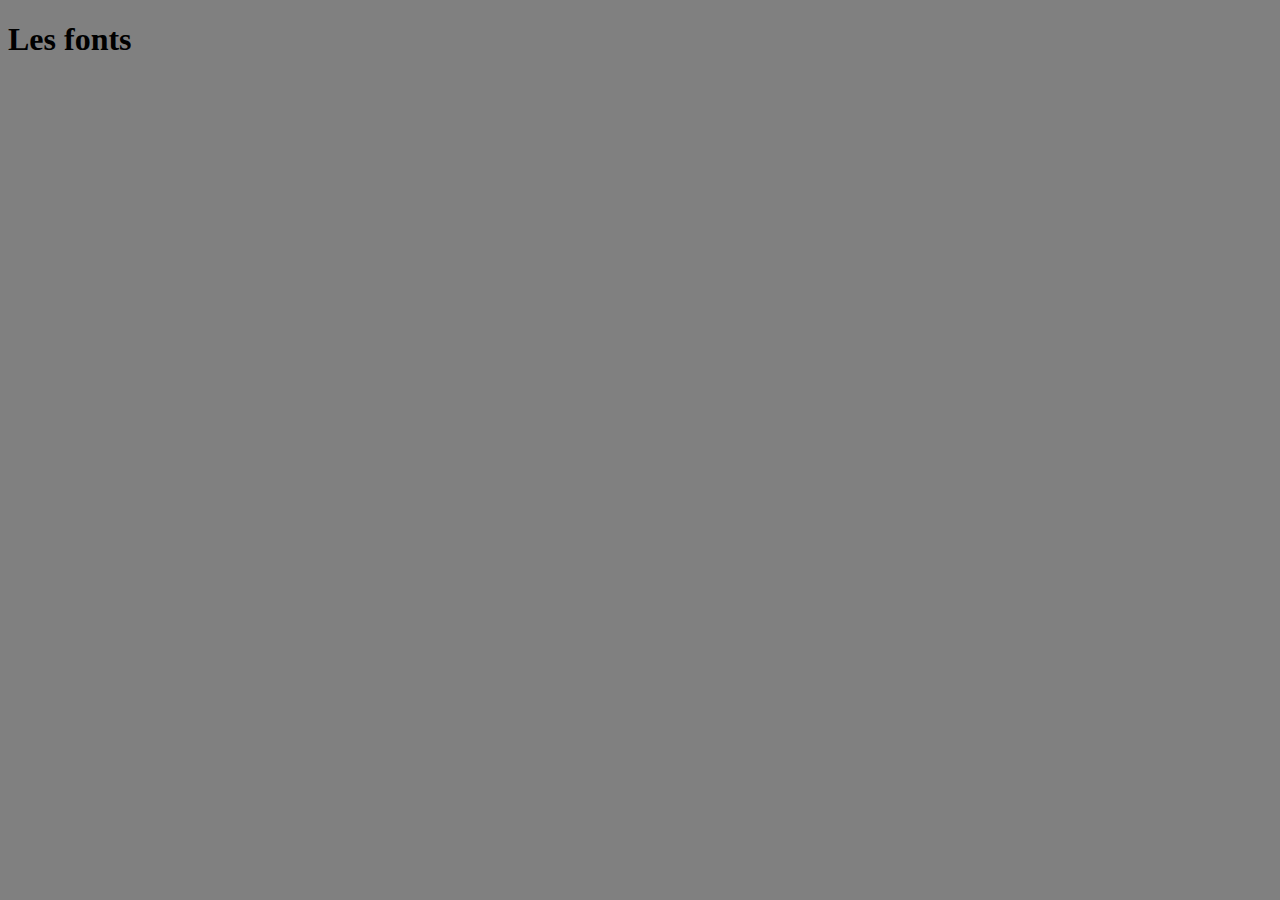
==== session-8/index.html @ 698a8f95 "Ajout des assets pour le cours du 25 mai" ====
<!DOCTYPE html>
<html lang="en">
  <head>
    <meta charset="UTF-8" />
    <meta http-equiv="X-UA-Compatible" content="IE=edge" />
    <meta name="viewport" content="width=device-width, initial-scale=1.0" />
    <title>Les fonts</title>
    <link rel="stylesheet" href="style.css" />
  </head>
  <body>
    <h1>Les fonts</h1>
  </body>
</html>
---- session-8/style.css ----
body {
  background-color: grey;
}
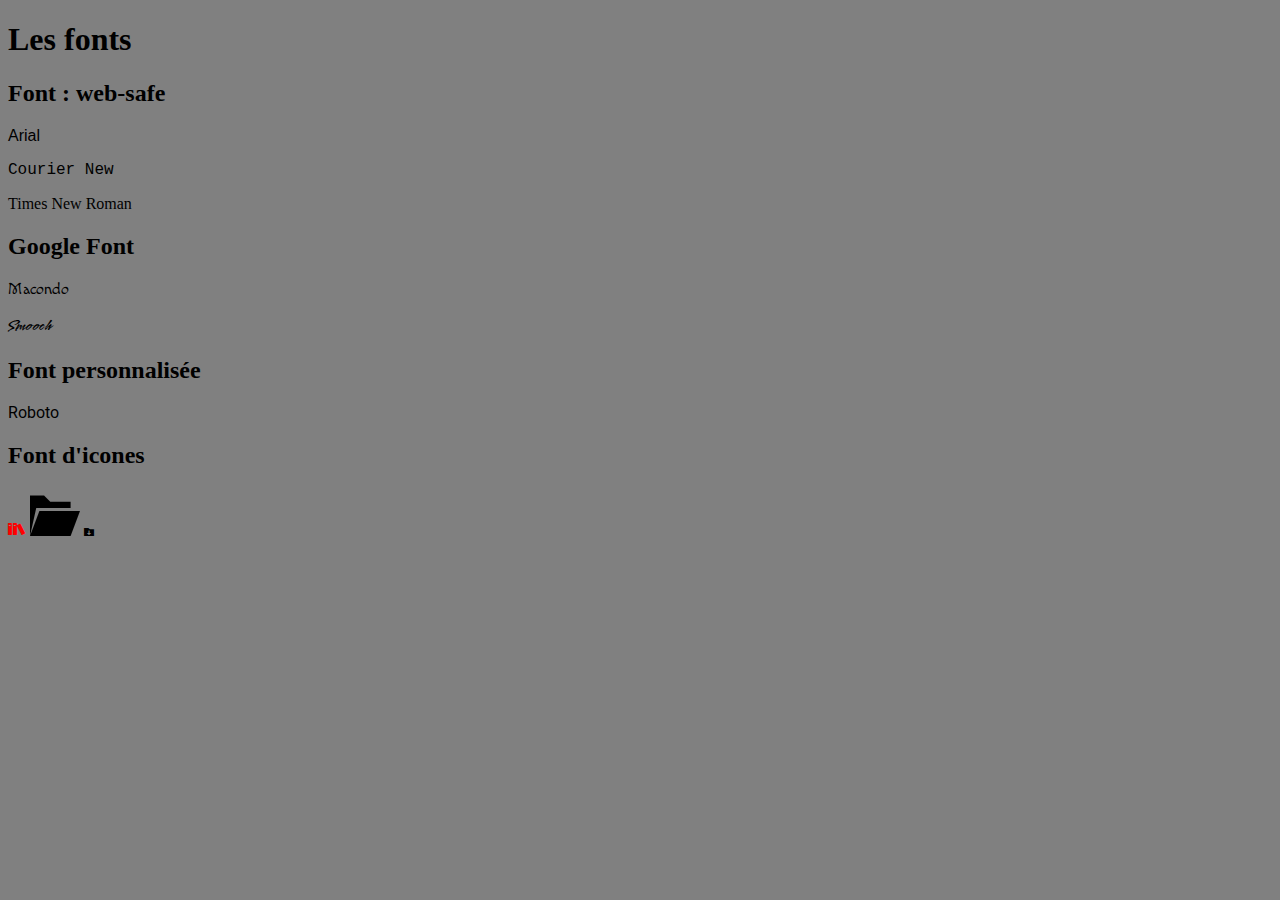
==== commit 72d899b4: "Ajout cours 25 mai" ====
--- a/session-8/index.html
+++ b/session-8/index.html
@@ -5,9 +5,56 @@
     <meta http-equiv="X-UA-Compatible" content="IE=edge" />
     <meta name="viewport" content="width=device-width, initial-scale=1.0" />
     <title>Les fonts</title>
-    <link rel="stylesheet" href="style.css" />
+
+    <link rel="preconnect" href="https://fonts.googleapis.com" />
+    <link rel="preconnect" href="https://fonts.gstatic.com" crossorigin />
+    <link
+      href="https://fonts.googleapis.com/css2?family=Macondo&family=Smooch&display=swap"
+      rel="stylesheet"
+    />
+
+    <link rel="stylesheet" href="css/roboto.css" />
+    <link rel="stylesheet" href="css/icons.css" />
+
+    <link rel="stylesheet" href="css/style.css" />
   </head>
   <body>
     <h1>Les fonts</h1>
+
+    <section class="websafe">
+      <h2>Font : web-safe</h2>
+      <p class="arial">Arial</p>
+      <p class="courier">Courier New</p>
+      <p class="times">Times New Roman</p>
+    </section>
+
+    <section class="google-font">
+      <h2>Google Font</h2>
+      <p class="macondo">Macondo</p>
+      <p class="smooch">Smooch</p>
+    </section>
+
+    <section class="font-custom">
+      <h2>Font personnalisée</h2>
+      <p class="roboto">Roboto</p>
+    </section>
+
+    <section class="font-icone">
+      <h2>Font d'icones</h2>
+      <i class="icon-books"></i>
+      <i class="icon-folder-open"></i>
+      <i class="icon-folder-download"></i>
+      <i></i>
+    </section>
+
+    <br />
+    <br />
+    <br />
+    <br />
+    <br />
+    <br />
+    <br />
+    <br />
+    <br />
   </body>
 </html>
--- a/session-8/css/roboto.css
+++ b/session-8/css/roboto.css
@@ -0,0 +1,107 @@
+@font-face {
+  font-family: "Roboto";
+  src: url("../fonts/Roboto-Black.woff2") format("woff2"),
+    url("../fonts/Roboto-Black.woff") format("woff");
+  font-weight: 900;
+  font-style: normal;
+  font-display: swap;
+}
+
+@font-face {
+  font-family: "Roboto";
+  src: url("../fonts/Roboto-Bold.woff2") format("woff2"),
+    url("../fonts/Roboto-Bold.woff") format("woff");
+  font-weight: bold;
+  font-style: normal;
+  font-display: swap;
+}
+
+@font-face {
+  font-family: "Roboto";
+  src: url("../fonts/Roboto-BlackItalic.woff2") format("woff2"),
+    url("../fonts/Roboto-BlackItalic.woff") format("woff");
+  font-weight: 900;
+  font-style: italic;
+  font-display: swap;
+}
+
+@font-face {
+  font-family: "Roboto";
+  src: url("../fonts/Roboto-LightItalic.woff2") format("woff2"),
+    url("../fonts/Roboto-LightItalic.woff") format("woff");
+  font-weight: 300;
+  font-style: italic;
+  font-display: swap;
+}
+
+@font-face {
+  font-family: "Roboto";
+  src: url("../fonts/Roboto-Medium.woff2") format("woff2"),
+    url("../fonts/Roboto-Medium.woff") format("woff");
+  font-weight: 500;
+  font-style: normal;
+  font-display: swap;
+}
+
+@font-face {
+  font-family: "Roboto";
+  src: url("../fonts/Roboto-Light.woff2") format("woff2"),
+    url("../fonts/Roboto-Light.woff") format("woff");
+  font-weight: 300;
+  font-style: normal;
+  font-display: swap;
+}
+
+@font-face {
+  font-family: "Roboto";
+  src: url("../fonts/Roboto-Italic.woff2") format("woff2"),
+    url("../fonts/Roboto-Italic.woff") format("woff");
+  font-weight: normal;
+  font-style: italic;
+  font-display: swap;
+}
+
+@font-face {
+  font-family: "Roboto";
+  src: url("../fonts/Roboto-MediumItalic.woff2") format("woff2"),
+    url("../fonts/Roboto-MediumItalic.woff") format("woff");
+  font-weight: 500;
+  font-style: italic;
+  font-display: swap;
+}
+
+@font-face {
+  font-family: "Roboto";
+  src: url("../fonts/Roboto-BoldItalic.woff2") format("woff2"),
+    url("../fonts/Roboto-BoldItalic.woff") format("woff");
+  font-weight: bold;
+  font-style: italic;
+  font-display: swap;
+}
+
+@font-face {
+  font-family: "Roboto";
+  src: url("../fonts/Roboto-Thin.woff2") format("woff2"),
+    url("../fonts/Roboto-Thin.woff") format("woff");
+  font-weight: 100;
+  font-style: normal;
+  font-display: swap;
+}
+
+@font-face {
+  font-family: "Roboto";
+  src: url("../fonts/Roboto-ThinItalic.woff2") format("woff2"),
+    url("../fonts/Roboto-ThinItalic.woff") format("woff");
+  font-weight: 100;
+  font-style: italic;
+  font-display: swap;
+}
+
+@font-face {
+  font-family: "Roboto";
+  src: url("../fonts/Roboto-Regular.woff2") format("woff2"),
+    url("../fonts/Roboto-Regular.woff") format("woff");
+  font-weight: normal;
+  font-style: normal;
+  font-display: swap;
+}
--- a/session-8/css/icons.css
+++ b/session-8/css/icons.css
@@ -0,0 +1,58 @@
+@font-face {
+  font-family: "icomoon";
+  src: url("../fonts/icomoon.eot?b49uc3");
+  src: url("../fonts/icomoon.eot?b49uc3#iefix") format("embedded-opentype"),
+    url("../fonts/icomoon.ttf?b49uc3") format("truetype"),
+    url("../fonts/icomoon.woff?b49uc3") format("woff"),
+    url("../fonts/icomoon.svg?b49uc3#icomoon") format("svg");
+  font-weight: normal;
+  font-style: normal;
+  font-display: block;
+}
+
+[class^="icon-"],
+[class*=" icon-"] {
+  /* use !important to prevent issues with browser extensions that change fonts */
+  font-family: "icomoon" !important;
+  speak: never;
+  font-style: normal;
+  font-weight: normal;
+  font-variant: normal;
+  text-transform: none;
+  line-height: 1;
+
+  /* Better Font Rendering =========== */
+  -webkit-font-smoothing: antialiased;
+  -moz-osx-font-smoothing: grayscale;
+}
+
+.icon-books:before {
+  content: "\e920";
+}
+.icon-folder-open:before {
+  content: "\e930";
+}
+.icon-folder-download:before {
+  content: "\e933";
+}
+.icon-phone-hang-up:before {
+  content: "\e943";
+}
+.icon-history:before {
+  content: "\e94d";
+}
+.icon-clock2:before {
+  content: "\e94f";
+}
+.icon-keyboard:before {
+  content: "\e955";
+}
+.icon-database:before {
+  content: "\e964";
+}
+.icon-bubbles3:before {
+  content: "\e96f";
+}
+.icon-bubbles4:before {
+  content: "\e970";
+}
--- a/session-8/css/style.css
+++ b/session-8/css/style.css
@@ -0,0 +1,43 @@
+body {
+  background-color: grey;
+}
+
+.websafe .arial {
+  font-family: Arial, sans-serif;
+}
+
+.websafe .courier {
+  font-family: "Courier New", monospace;
+}
+
+.websafe .times {
+  font-family: "Times New Roman", serif;
+}
+
+.google-font .macondo {
+  font-family: "Macondo", cursive;
+}
+
+.google-font .smooch {
+  font-family: "Smooch", cursive;
+}
+
+.font-custom .roboto {
+  font-family: "Roboto", sans-serif;
+}
+
+.font-icone .icon-books {
+  color: red;
+}
+
+.font-icone .icon-books:hover {
+  color: yellow;
+}
+
+.font-icone .icon-folder-open {
+  font-size: 50px;
+}
+
+.font-icone .icon-folder-download {
+  font-size: 10px;
+}
